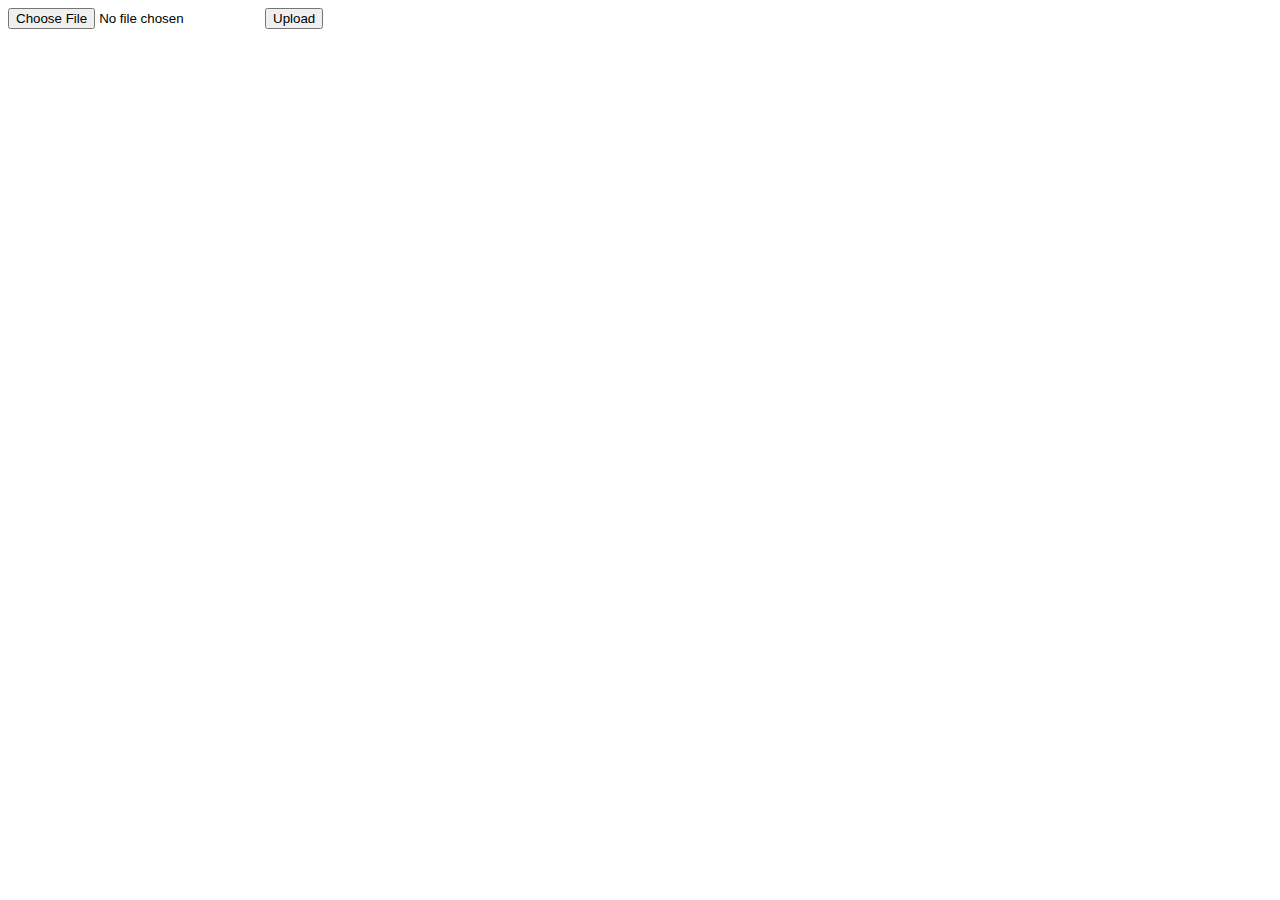
==== index.html @ 1b6ee250 "Create index.html" ====
<html>
<head>
    <title>upload the file : GFG</title>
</head>
<body>
    <form action = "/success" method = "post" enctype="multipart/form-data">
        <input type="file" name="file" />
        <input type = "submit" value="Upload">
    </form>
</body>
</html>
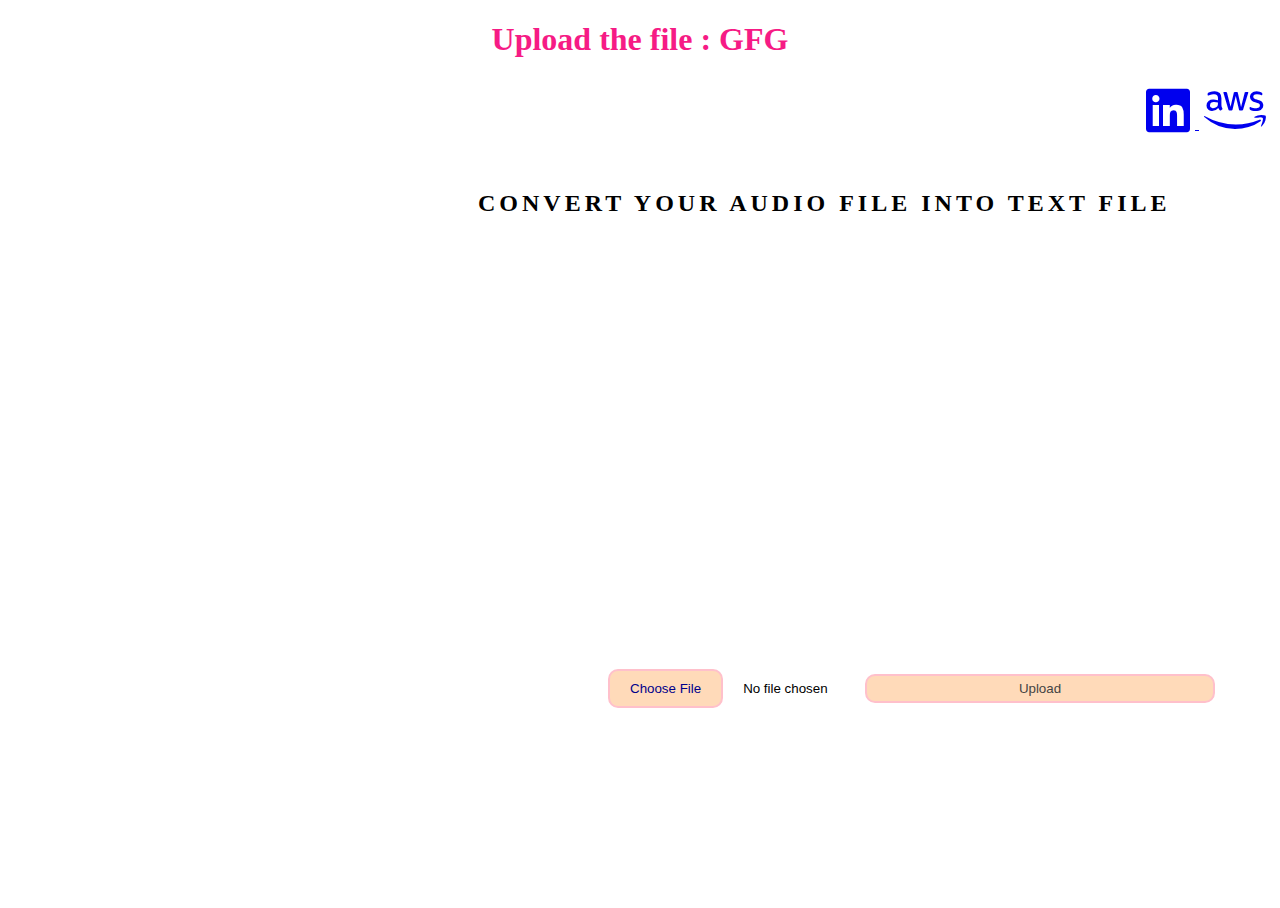
==== commit 2d048fe7: "html & css in one" ====
--- a/index.html
+++ b/index.html
@@ -1,11 +1,157 @@
-<html>
-<head>
-    <title>upload the file : GFG</title>
-</head>
-<body>
-    <form action = "/success" method = "post" enctype="multipart/form-data">
-        <input type="file" name="file" />
-        <input type = "submit" value="Upload">
-    </form>
-</body>
-</html>
+<!DOCTYPE html>
+<html lang="en">
+
+<head>
+    <meta charset="UTF-8">
+    <meta http-equiv="X-UA-Compatible" content="IE=edge">
+    <meta name="viewport" content="width=device-width, initial-scale=1.0">
+    <title>Document</title>
+    <link href="https://cdn.jsdelivr.net/npm/bootstrap@5.2.3/dist/css/bootstrap.min.css" rel="stylesheet"
+        integrity="sha384-rbsA2VBKQhggwzxH7pPCaAqO46MgnOM80zW1RWuH61DGLwZJEdK2Kadq2F9CUG65" crossorigin="anonymous" />
+    <link href="https://cdnjs.cloudflare.com/ajax/libs/font-awesome/6.3.0/css/all.min.css" rel="stylesheet" />
+    <link href="https://cdnjs.cloudflare.com/ajax/libs/font-awesome/6.3.0/css/all.min.css" rel="stylesheet" />
+    <style>
+        #header{
+    width:100%;
+    height: 60px;
+    
+}
+h1{
+    color:rgb(246 27 133);
+    text-align: center;
+    
+}
+
+#social{
+    float:right;
+}
+.fa-brands{
+    margin:5px;
+    font-size:50px;
+}
+
+
+
+
+#search{
+    width: 106%;
+    height: 589px;
+    background-image: url(https://cdn-site-assets.veed.io/MP_3_to_Text_13bc3003c2/MP_3_to_Text_13bc3003c2.png?width=1536&quality=75);
+    background-size: 98% 550px;
+    background-repeat: no-repeat;
+    opacity: 1;
+    
+}
+/* #logo{
+    font-size: 30px;
+    width: 75px;
+    height: 75px;
+    margin-left: 46%;
+    color: aliceblue;
+    background-color:black;
+    padding-bottom: 4px;
+    border-radius: 50%;
+    position: absolute;
+    margin-top: 5%;
+} */
+#logo>span{
+    margin-left:24px ;
+}
+#heading{
+    position: absolute;
+    margin-top: 87px;
+    margin-left: 470px;
+}
+p{
+    font-family: Cormorant;
+    font-size: 1.5rem;
+    font-weight: 700;
+    font-stretch: normal;
+    font-style: normal;
+    line-height: 1;
+    letter-spacing: .25rem;
+    text-align: left;
+    color: black;
+    
+}
+input[type=submit] {
+    width: 350px;
+    max-width: 100%;
+    color:#444;
+    padding: 5px;
+    background:peachpuff;
+    border-radius: 10px;
+    border: 2px solid pink;
+  } 
+ 
+  input[type=file]::file-selector-button {
+    margin-right: 20px;
+    border: 2px solid pink;
+    background:peachpuff;
+    padding: 10px 20px;
+    border-radius: 10px;
+    color:darkblue;
+    cursor: pointer;
+    transition: background .2s ease-in-out;
+  }
+  
+  input[type=file]::file-selector-button:hover {
+    background: #286add;
+  }
+  #one{
+    padding-left: 600px;
+    padding-bottom: 200px;
+  }
+    </style>
+
+</head>
+
+<body>
+    <div id="header">
+        <div id="icon">
+            
+                <h1>Upload the file : GFG</h1>
+            
+        </div>
+        <div id="social">
+            <a href="https://www.linkedin.com/search/results/all/?fetchDeterministicClustersOnly=false&heroEntityKey=urn%3Ali%3Afsd_profile%3AACoAADlxdksBlz6jM8RdlEio_xt2h9qUCKtoTQU&keywords=sahil%20gulghane&origin=RICH_QUERY_TYPEAHEAD_HISTORY&position=0&searchId=ddc72d3a-4f37-4e81-9bd8-0a83572a1d09&sid=u%2CL"
+                target="_blank">
+                <i class="fa-brands fa-linkedin"></i>
+            </a>
+
+
+            <a href="https://aws.amazon.com/free/?trk=14a4002d-4936-4343-8211-b5a150ca592b&sc_channel=ps&ef_id=CjwKCAjwq-WgBhBMEiwAzKSH6E3L9dS5Pc_Xd3KRJS_-cVpVqpfs1r48x_vWBQHnhEbeeep4QfJQbRoC7tEQAvD_BwE:G:s&s_kwcid=AL!4422!3!453325184782!e!!g!!aws!10712784856!111477279771"
+                target="_blank">
+                <i class="fa-brands fa-aws"></i>
+            </a>
+        </div>
+        <div id="search">
+            <div id="logo">
+
+            </div>
+            <div id="heading">
+                <p>CONVERT YOUR AUDIO FILE INTO TEXT FILE</p>
+            </div>
+
+        </div>
+        <div id="one">
+            <form action="/success" method="post" enctype="multipart/form-data">
+                <input type="file" name="file" />
+                
+                
+                <input type="submit" value="Upload">
+            </form>
+        </div>
+    
+    </div>
+
+
+
+
+
+
+
+
+</body>
+
+</html>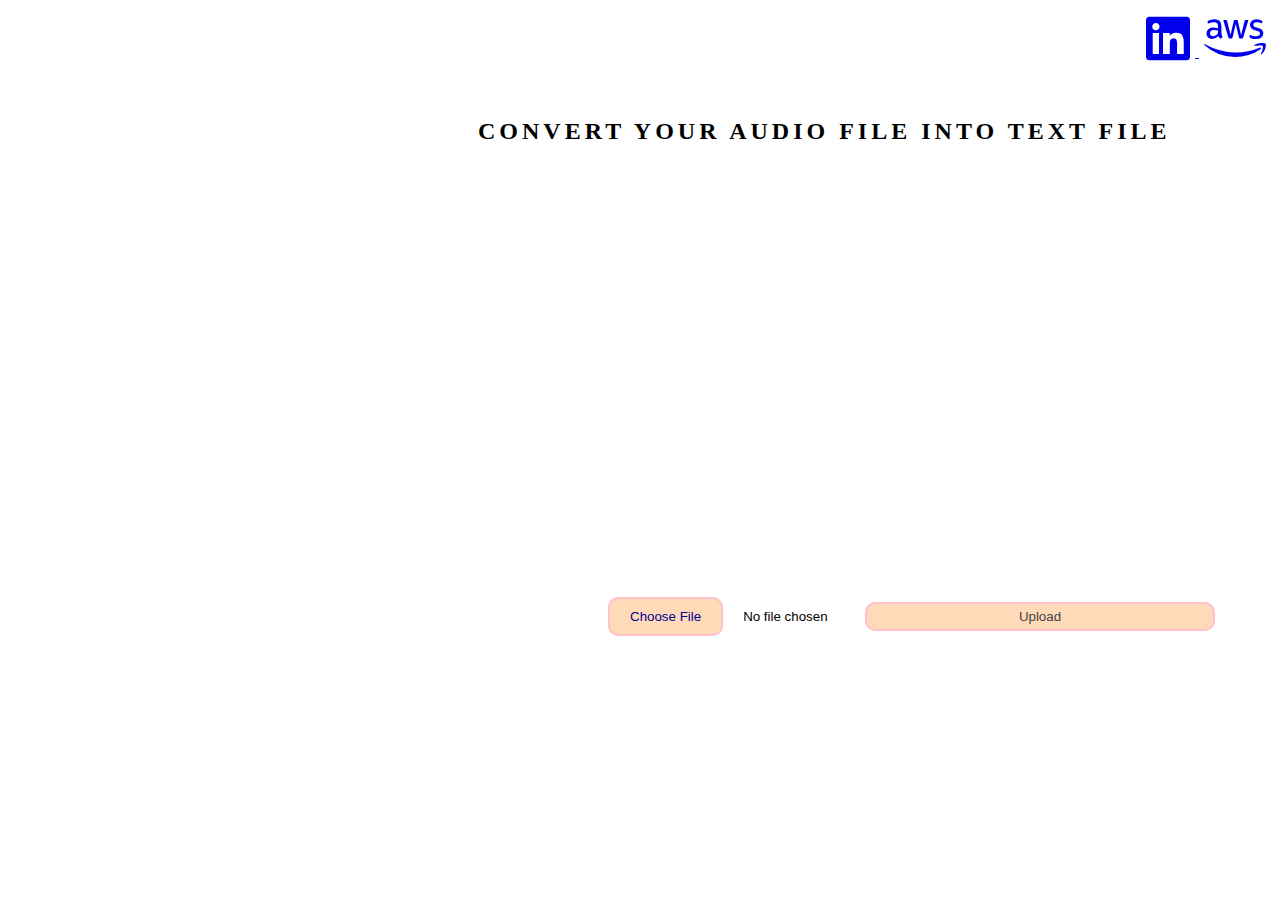
==== commit 31812437: "Update index.html" ====
--- a/index.html
+++ b/index.html
@@ -110,7 +110,7 @@
     <div id="header">
         <div id="icon">
             
-                <h1>Upload the file : GFG</h1>
+                
             
         </div>
         <div id="social">
@@ -154,4 +154,4 @@
 
 </body>
 
-</html>+</html>
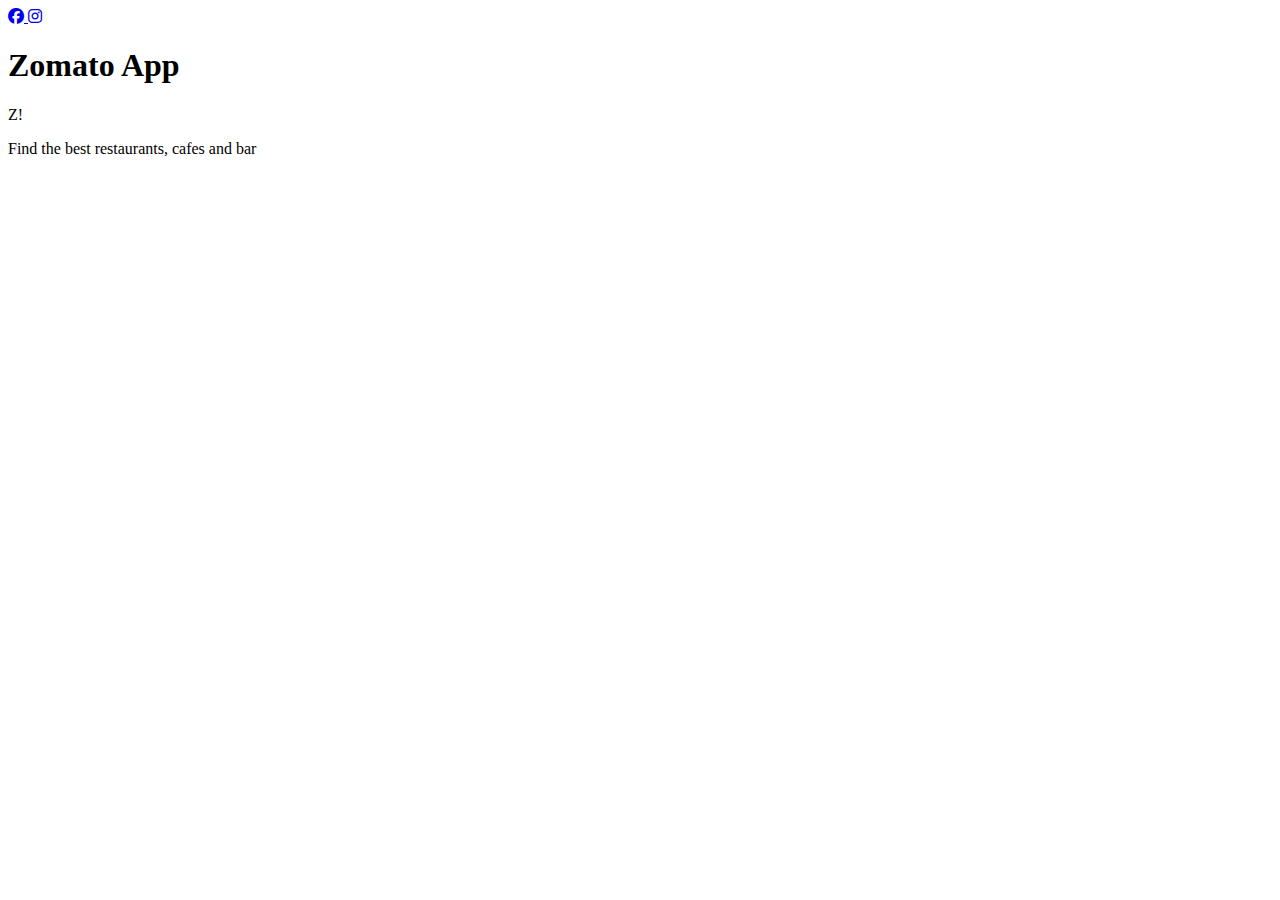
==== commit 89079c5e: "Add files via upload" ====
--- a/index.html
+++ b/index.html
@@ -10,148 +10,35 @@
         integrity="sha384-rbsA2VBKQhggwzxH7pPCaAqO46MgnOM80zW1RWuH61DGLwZJEdK2Kadq2F9CUG65" crossorigin="anonymous" />
     <link href="https://cdnjs.cloudflare.com/ajax/libs/font-awesome/6.3.0/css/all.min.css" rel="stylesheet" />
     <link href="https://cdnjs.cloudflare.com/ajax/libs/font-awesome/6.3.0/css/all.min.css" rel="stylesheet" />
-    <style>
-        #header{
-    width:100%;
-    height: 60px;
-    
-}
-h1{
-    color:rgb(246 27 133);
-    text-align: center;
-    
-}
-
-#social{
-    float:right;
-}
-.fa-brands{
-    margin:5px;
-    font-size:50px;
-}
-
-
-
-
-#search{
-    width: 106%;
-    height: 589px;
-    background-image: url(https://cdn-site-assets.veed.io/MP_3_to_Text_13bc3003c2/MP_3_to_Text_13bc3003c2.png?width=1536&quality=75);
-    background-size: 98% 550px;
-    background-repeat: no-repeat;
-    opacity: 1;
-    
-}
-/* #logo{
-    font-size: 30px;
-    width: 75px;
-    height: 75px;
-    margin-left: 46%;
-    color: aliceblue;
-    background-color:black;
-    padding-bottom: 4px;
-    border-radius: 50%;
-    position: absolute;
-    margin-top: 5%;
-} */
-#logo>span{
-    margin-left:24px ;
-}
-#heading{
-    position: absolute;
-    margin-top: 87px;
-    margin-left: 470px;
-}
-p{
-    font-family: Cormorant;
-    font-size: 1.5rem;
-    font-weight: 700;
-    font-stretch: normal;
-    font-style: normal;
-    line-height: 1;
-    letter-spacing: .25rem;
-    text-align: left;
-    color: black;
-    
-}
-input[type=submit] {
-    width: 350px;
-    max-width: 100%;
-    color:#444;
-    padding: 5px;
-    background:peachpuff;
-    border-radius: 10px;
-    border: 2px solid pink;
-  } 
- 
-  input[type=file]::file-selector-button {
-    margin-right: 20px;
-    border: 2px solid pink;
-    background:peachpuff;
-    padding: 10px 20px;
-    border-radius: 10px;
-    color:darkblue;
-    cursor: pointer;
-    transition: background .2s ease-in-out;
-  }
-  
-  input[type=file]::file-selector-button:hover {
-    background: #286add;
-  }
-  #one{
-    padding-left: 600px;
-    padding-bottom: 200px;
-  }
-    </style>
+    <link rel="stylesheet" href="index.css">
 
 </head>
 
-<body>
-    <div id="header">
-        <div id="icon">
+<body>   
+             <a id="social" href="https://www.facebook.com/" target="_blank">
+                <i class="fa-brands fa-facebook"></i>
+            </a>
             
-                
+            <a id="social" href="https://www.instagram.com/" target="_blank">
+                <i class="fa-brands fa-instagram"></i>
+            </a>
+            <div id="icon">
+                <h1>Zomato App</h1>
             
         </div>
-        <div id="social">
-            <a href="https://www.linkedin.com/search/results/all/?fetchDeterministicClustersOnly=false&heroEntityKey=urn%3Ali%3Afsd_profile%3AACoAADlxdksBlz6jM8RdlEio_xt2h9qUCKtoTQU&keywords=sahil%20gulghane&origin=RICH_QUERY_TYPEAHEAD_HISTORY&position=0&searchId=ddc72d3a-4f37-4e81-9bd8-0a83572a1d09&sid=u%2CL"
-                target="_blank">
-                <i class="fa-brands fa-linkedin"></i>
-            </a>
 
-
-            <a href="https://aws.amazon.com/free/?trk=14a4002d-4936-4343-8211-b5a150ca592b&sc_channel=ps&ef_id=CjwKCAjwq-WgBhBMEiwAzKSH6E3L9dS5Pc_Xd3KRJS_-cVpVqpfs1r48x_vWBQHnhEbeeep4QfJQbRoC7tEQAvD_BwE:G:s&s_kwcid=AL!4422!3!453325184782!e!!g!!aws!10712784856!111477279771"
-                target="_blank">
-                <i class="fa-brands fa-aws"></i>
-            </a>
-        </div>
         <div id="search">
             <div id="logo">
-
+                <span>Z!</span>
             </div>
-            <div id="heading">
-                <p>CONVERT YOUR AUDIO FILE INTO TEXT FILE</p>
-            </div>
+            <div id="heading"></div>
+            <p>Find the best restaurants, cafes and bar</p>
+      
 
         </div>
-        <div id="one">
-            <form action="/success" method="post" enctype="multipart/form-data">
-                <input type="file" name="file" />
-                
-                
-                <input type="submit" value="Upload">
-            </form>
-        </div>
-    
     </div>
-
-
-
-
-
-
 
 
 </body>
 
-</html>
+</html>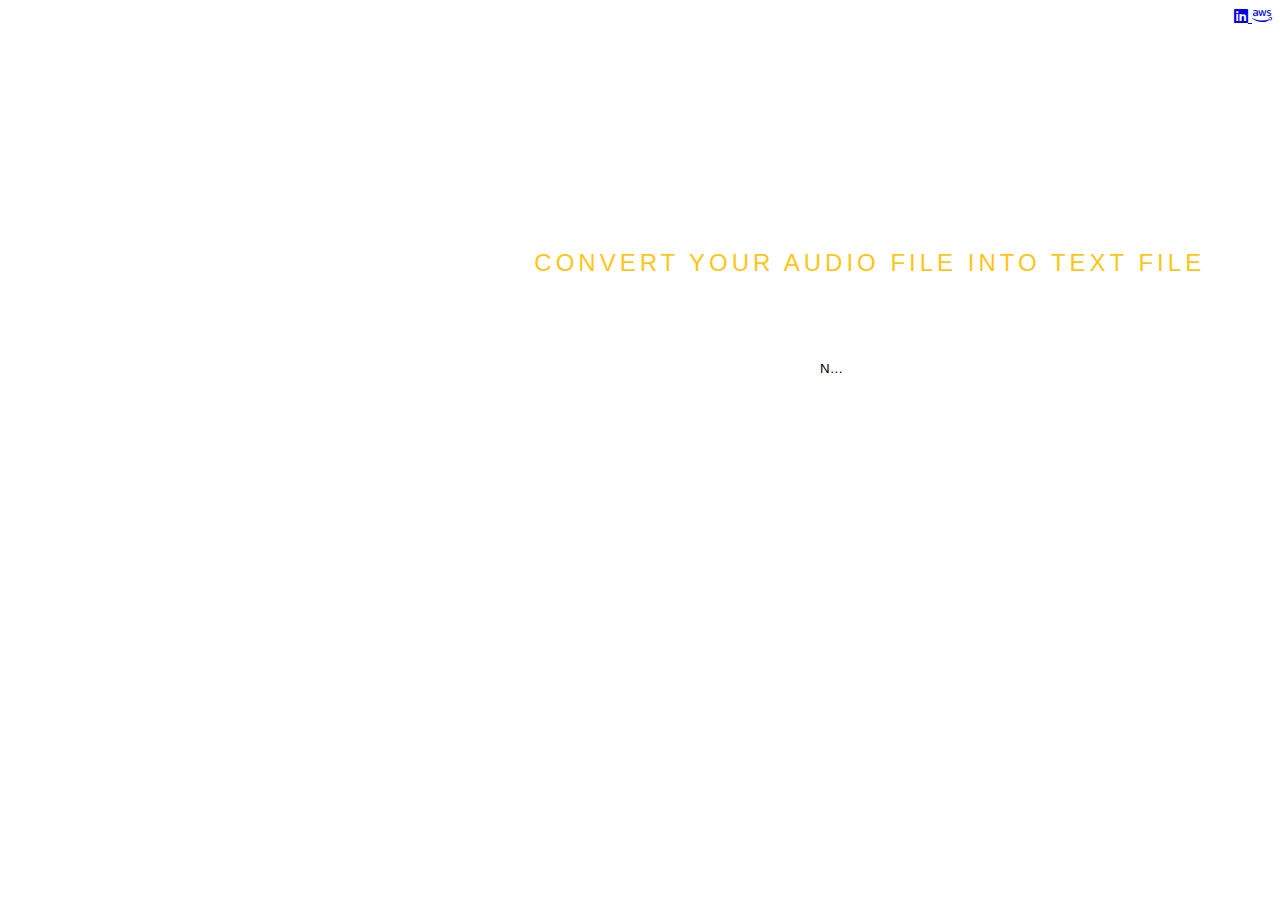
==== commit 3399b49e: "Update index.html" ====
--- a/index.html
+++ b/index.html
@@ -1,44 +1,198 @@
 <!DOCTYPE html>
 <html lang="en">
+   <head>
+      <meta charset="UTF-8">
+      <meta http-equiv="X-UA-Compatible" content="IE=edge">
+      <meta name="viewport" content="width=device-width, initial-scale=1.0">
+      <title>Document</title>
+      <link href="https://cdn.jsdelivr.net/npm/bootstrap@5.2.3/dist/css/bootstrap.min.css" rel="stylesheet"
+         integrity="sha384-rbsA2VBKQhggwzxH7pPCaAqO46MgnOM80zW1RWuH61DGLwZJEdK2Kadq2F9CUG65" crossorigin="anonymous" />
+      <link href="https://cdnjs.cloudflare.com/ajax/libs/font-awesome/6.3.0/css/all.min.css" rel="stylesheet" />
+      <link href="https://cdnjs.cloudflare.com/ajax/libs/font-awesome/6.3.0/css/all.min.css" rel="stylesheet" />
+      <link rel="stylesheet" href="buffer.html">
+      <link rel="stylesheet" href="audiototext.css">
+      <link rel="stylesheet" href="https://use.fontawesome.com/releases/v5.8.2/css/all.css" integrity="sha384-oS3vJWv+0UjzBfQzYUhtDYW+Pj2yciDJxpsK1OYPAYjqT085Qq/1cq5FLXAZQ7Ay" crossorigin="anonymous">
+      <link href="https://fonts.googleapis.com/css?family=Open+Sans+Condensed:300,700" rel="stylesheet">
+      <style>
+         .button{
+         display: inline-block;
+         width: 220px;
+         height: 60px;
+         border: 2px solid #fff;
+         color: #fff;
+         font-size: 20px;
+         font-weight: bold;
+         text-transform: uppercase;
+         text-align: center;
+         text-decoration: none;
+         line-height: 56px;
+         box-sizing: border-box;
+         border-radius: 50px;
+         background-color: transparent;
+         outline: none;
+         transition: all ease 0.5s;
+         }
+         .active{
+         font-size: 0;
+         width: 50px;
+         height: 50px;
+         border-radius: 50%;
+         border-left-color: transparent;
+         animation: rotate 1.4s ease 0.5s infinite;
+         }
+         @keyframes rotate{
+         0%{
+         transform: rotate(360deg);
+         }
+         }
+         .success{
+         position: relative;
+         background-color: #fff;
+         animation: bounce .3s ease-in;
+         }
+         @keyframes bounce{
+         0%{
+         transform: scale(0.9);
+         }
+         }
+         .success:before{
+         content: '';
+         position: absolute;
+         background: url(check-solid.svg) no-repeat; /* Check Solid is fontawesome icon */
+         left: 0;
+         right: 0;
+         margin: 0 auto;
+         width: 31px;
+         height: 31px;
+         line-height: 31px;
+         top: 8px;
+         }
+         #header {
+         width: 100%;
+         height: 60px;
+         }
+         h1 {
+         margin-top: 0;
+         margin-bottom: 24px;
+         font-family: 'Space Grotesk', sans-serif;
+         font-size: 72px;
+         line-height: 72px;
+         font-weight: 700;
+         letter-spacing: -.01em;
+         color: white;
+         }
+         #social {
+         float: right;
+         }
+         #search {
+         width: 100%;
+         height: 589px;
+         background-image: url(https://cutewallpaper.org/27/black-white-microsoft-wallpaper/windows-10-black-and-white-rdesktops.png);
+         background-size: 100% 643px;
+         background-repeat: no-repeat;
+         position: relative;
+         }
+         #logo>span {
+         margin-left: 24px;
+         }
+         #heading {
+         position: absolute;
+         margin-top: 87px;
+         margin-left: 470px;
+         }
+         p {
+         font-family: 'Lucida Sans', 'Lucida Sans Regular', 'Lucida Grande', 'Lucida Sans Unicode', Geneva, Verdana, sans-serif;
+         font-size: 1.5rem;
+         font-weight: 650px;
+         font-stretch: normal;
+         font-style:normal;
+         line-height: 1;
+         letter-spacing: .25rem;
+         text-align: center;
+         color:#ffc517;
+         }
+         input[type=file]::file-selector-button {
+         display: inline-block;
+         width: 220px;
+         height: 60px;
+         border: 2px solid #fff;
+         color: #fff;
+         font-size: 20px;
+         font-weight: bold;
+         text-transform: uppercase;
+         text-align: center;
+         text-decoration: none;
+         line-height: 56px;
+         box-sizing: border-box;
+         border-radius: 50px;
+         background-color: transparent;
+         outline: none;
+         transition: all ease 0.5s;
+         }
+         input[type=file]::file-selector-button:hover {
+         background: #e8c330;
+         }
+         #one {
+         padding-left: 118px;
+         padding-bottom: 200px;
+         }
+      </style>
+   </head>
+   <body>
+      <div id="header">
+      <div id="icon">
+         <div id="social">
+            <a href="https://www.linkedin.com/search/results/all/?fetchDeterministicClustersOnly=false&heroEntityKey=urn%3Ali%3Afsd_profile%3AACoAADlxdksBlz6jM8RdlEio_xt2h9qUCKtoTQU&keywords=sahil%20gulghane&origin=RICH_QUERY_TYPEAHEAD_HISTORY&position=0&searchId=ddc72d3a-4f37-4e81-9bd8-0a83572a1d09&sid=u%2CL"
+               target="_blank">
+            <i class="fa-brands fa-linkedin"></i>
+            </a>
+            <a href="https://aws.amazon.com/free/?trk=14a4002d-4936-4343-8211-b5a150ca592b&sc_channel=ps&ef_id=CjwKCAjwq-WgBhBMEiwAzKSH6E3L9dS5Pc_Xd3KRJS_-cVpVqpfs1r48x_vWBQHnhEbeeep4QfJQbRoC7tEQAvD_BwE:G:s&s_kwcid=AL!4422!3!453325184782!e!!g!!aws!10712784856!111477279771"
+               target="_blank">
+            <i class="fa-brands fa-aws"></i>
+         </div>
+         </a>
+      </div>
 
-<head>
-    <meta charset="UTF-8">
-    <meta http-equiv="X-UA-Compatible" content="IE=edge">
-    <meta name="viewport" content="width=device-width, initial-scale=1.0">
-    <title>Document</title>
-    <link href="https://cdn.jsdelivr.net/npm/bootstrap@5.2.3/dist/css/bootstrap.min.css" rel="stylesheet"
-        integrity="sha384-rbsA2VBKQhggwzxH7pPCaAqO46MgnOM80zW1RWuH61DGLwZJEdK2Kadq2F9CUG65" crossorigin="anonymous" />
-    <link href="https://cdnjs.cloudflare.com/ajax/libs/font-awesome/6.3.0/css/all.min.css" rel="stylesheet" />
-    <link href="https://cdnjs.cloudflare.com/ajax/libs/font-awesome/6.3.0/css/all.min.css" rel="stylesheet" />
-    <link rel="stylesheet" href="index.css">
-
-</head>
-
-<body>   
-             <a id="social" href="https://www.facebook.com/" target="_blank">
-                <i class="fa-brands fa-facebook"></i>
-            </a>
-            
-            <a id="social" href="https://www.instagram.com/" target="_blank">
-                <i class="fa-brands fa-instagram"></i>
-            </a>
-            <div id="icon">
-                <h1>Zomato App</h1>
-            
-        </div>
-
-        <div id="search">
-            <div id="logo">
-                <span>Z!</span>
-            </div>
-            <div id="heading"></div>
-            <p>Find the best restaurants, cafes and bar</p>
-      
-
-        </div>
-    </div>
+      <div id="search">
+         <div id="logo">
+         </div>
+         <div id="heading">
+            <h1>Audio to text Converter</h1>
+            <br>
+            <br>
+            <p>CONVERT YOUR AUDIO FILE INTO TEXT FILE</p>
+            <br>
+            <br>
+            <div id="one">
+               <form action="/success" method="post" enctype="multipart/form-data">
+                  <input type="file" name="file" />
+                  <button class="button">Convert</button>
+                  <script src="https://cdnjs.cloudflare.com/ajax/libs/jquery/3.4.1/jquery.min.js"></script>
+                  <script type="text/javascript">
+                     $(document).ready(function(){
+                     	$(".button").click(function(){
+                     		$(this).addClass("active");
 
 
+                     		// Add Success Class After 3.7 Seconds
+                     		setTimeout(function(){
+                     			$(".button").addClass("success");
+                     		}, 3700);
+
+                     		// Remove class after 5 second
+                     		setTimeout(function(){
+                     			$(".button").removeClass("active");
+                     			$(".button").removeClass("success");
+                     		}, 5000);
+                     	});
+                     });
+
+                  </script>
+            </div>
+            </form>
+         </div>
+   </body>
+</html>
+</div>
 </body>
-
-</html>+</html>
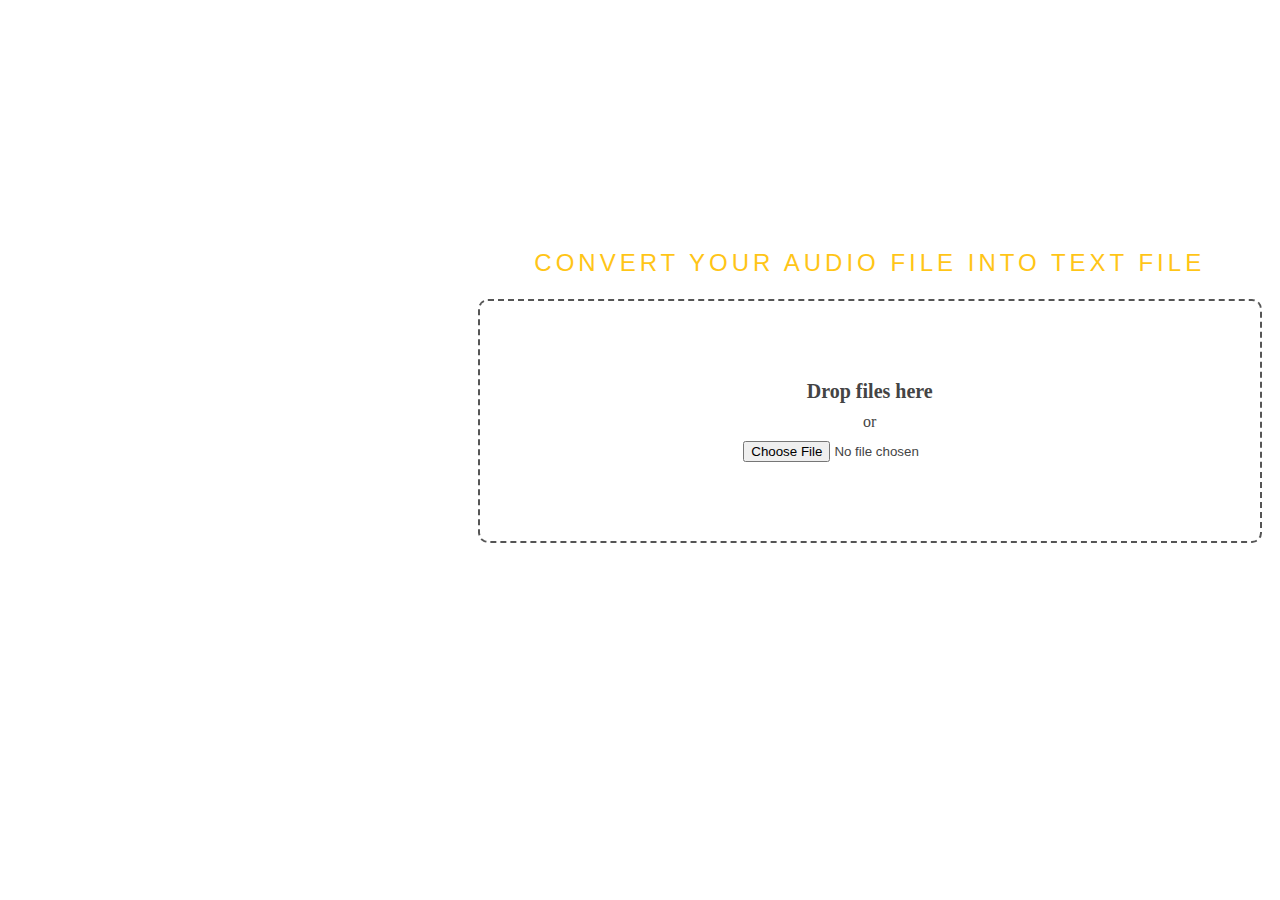
==== commit 79dcbba8: "new" ====
--- a/index.html
+++ b/index.html
@@ -1,198 +1,247 @@
 <!DOCTYPE html>
 <html lang="en">
-   <head>
-      <meta charset="UTF-8">
-      <meta http-equiv="X-UA-Compatible" content="IE=edge">
-      <meta name="viewport" content="width=device-width, initial-scale=1.0">
-      <title>Document</title>
-      <link href="https://cdn.jsdelivr.net/npm/bootstrap@5.2.3/dist/css/bootstrap.min.css" rel="stylesheet"
-         integrity="sha384-rbsA2VBKQhggwzxH7pPCaAqO46MgnOM80zW1RWuH61DGLwZJEdK2Kadq2F9CUG65" crossorigin="anonymous" />
-      <link href="https://cdnjs.cloudflare.com/ajax/libs/font-awesome/6.3.0/css/all.min.css" rel="stylesheet" />
-      <link href="https://cdnjs.cloudflare.com/ajax/libs/font-awesome/6.3.0/css/all.min.css" rel="stylesheet" />
-      <link rel="stylesheet" href="buffer.html">
-      <link rel="stylesheet" href="audiototext.css">
-      <link rel="stylesheet" href="https://use.fontawesome.com/releases/v5.8.2/css/all.css" integrity="sha384-oS3vJWv+0UjzBfQzYUhtDYW+Pj2yciDJxpsK1OYPAYjqT085Qq/1cq5FLXAZQ7Ay" crossorigin="anonymous">
-      <link href="https://fonts.googleapis.com/css?family=Open+Sans+Condensed:300,700" rel="stylesheet">
-      <style>
-         .button{
-         display: inline-block;
-         width: 220px;
-         height: 60px;
-         border: 2px solid #fff;
-         color: #fff;
-         font-size: 20px;
-         font-weight: bold;
-         text-transform: uppercase;
-         text-align: center;
-         text-decoration: none;
-         line-height: 56px;
-         box-sizing: border-box;
-         border-radius: 50px;
-         background-color: transparent;
-         outline: none;
-         transition: all ease 0.5s;
-         }
-         .active{
-         font-size: 0;
-         width: 50px;
-         height: 50px;
-         border-radius: 50%;
-         border-left-color: transparent;
-         animation: rotate 1.4s ease 0.5s infinite;
-         }
-         @keyframes rotate{
-         0%{
-         transform: rotate(360deg);
-         }
-         }
-         .success{
-         position: relative;
-         background-color: #fff;
-         animation: bounce .3s ease-in;
-         }
-         @keyframes bounce{
-         0%{
-         transform: scale(0.9);
-         }
-         }
-         .success:before{
-         content: '';
-         position: absolute;
-         background: url(check-solid.svg) no-repeat; /* Check Solid is fontawesome icon */
-         left: 0;
-         right: 0;
-         margin: 0 auto;
-         width: 31px;
-         height: 31px;
-         line-height: 31px;
-         top: 8px;
-         }
-         #header {
-         width: 100%;
-         height: 60px;
-         }
-         h1 {
-         margin-top: 0;
-         margin-bottom: 24px;
-         font-family: 'Space Grotesk', sans-serif;
-         font-size: 72px;
-         line-height: 72px;
-         font-weight: 700;
-         letter-spacing: -.01em;
-         color: white;
-         }
-         #social {
-         float: right;
-         }
+
+<head>
+    <meta charset="UTF-8">
+    <meta http-equiv="X-UA-Compatible" content="IE=edge">
+    <meta name="viewport" content="width=device-width, initial-scale=1.0">
+    <title>Document</title>
+    <link href="https://cdn.jsdelivr.net/npm/bootstrap@5.2.3/dist/css/bootstrap.min.css" rel="stylesheet"
+        integrity="sha384-rbsA2VBKQhggwzxH7pPCaAqO46MgnOM80zW1RWuH61DGLwZJEdK2Kadq2F9CUG65" crossorigin="anonymous" />
+    <link href="https://cdnjs.cloudflare.com/ajax/libs/font-awesome/6.3.0/css/all.min.css" rel="stylesheet" />
+    <link href="https://cdnjs.cloudflare.com/ajax/libs/font-awesome/6.3.0/css/all.min.css" rel="stylesheet" />
+    <link rel="stylesheet" href="buffer.html">
+    <link rel="stylesheet" href="audiototext.css">
+    <link rel="stylesheet" href="https://use.fontawesome.com/releases/v5.8.2/css/all.css" integrity="sha384-oS3vJWv+0UjzBfQzYUhtDYW+Pj2yciDJxpsK1OYPAYjqT085Qq/1cq5FLXAZQ7Ay" crossorigin="anonymous">
+
+	
+	<link href="https://fonts.googleapis.com/css?family=Open+Sans+Condensed:300,700" rel="stylesheet">
+    <style>
+
+		.button{
+			display: inline-block;
+			width: 220px;
+			height: 60px;
+			border: 2px solid #fff;
+			color: #fff;
+			font-size: 20px;
+			font-weight: bold;
+			text-transform: uppercase;
+			text-decoration: none;
+			line-height: 56px;
+			box-sizing: border-box;
+			border-radius: 50px;
+			background-color:transparent;
+			outline:#fff;
+			transition: all ease 0.5s;
+		}
+		.active{
+			font-size: 0;
+			width: 50px;
+			height: 50px;
+			border-radius: 50%;
+			border-left-color: transparent;
+			animation: rotate 1.4s ease 0.5s infinite;
+		}
+		@keyframes rotate{
+			0%{
+				transform: rotate(360deg);
+			}
+		}
+
+		.success{
+			position: relative;
+			background-color: #fff;
+			animation: bounce .3s ease-in;
+		}
+		@keyframes bounce{
+			0%{
+				transform: scale(0.9);
+			}
+		}
+		.success:before{
+			content: '';
+			position: absolute;
+			background: url(check-solid.svg) no-repeat;
+			left: 0;
+			right: 0;
+			margin: 0 auto;
+			width: 31px;
+			height: 31px;
+			line-height: 31px;
+			top: 8px;
+		}
+        #header {
+            width: 100%;
+            height: 60px;
+
+        }
+
+        h1 {
+            
+            margin-top: 0;
+            margin-bottom: 24px;
+            font-family: 'Space Grotesk', sans-serif;
+            font-size: 72px;
+            line-height: 72px;
+            font-weight: 700;
+            letter-spacing: -.01em;
+            color: white;
+
+        }
+
+        #social {
+            float: right;
+        }
+
+
+
+
          #search {
-         width: 100%;
-         height: 589px;
-         background-image: url(https://cutewallpaper.org/27/black-white-microsoft-wallpaper/windows-10-black-and-white-rdesktops.png);
-         background-size: 100% 643px;
-         background-repeat: no-repeat;
-         position: relative;
-         }
-         #logo>span {
-         margin-left: 24px;
-         }
-         #heading {
-         position: absolute;
-         margin-top: 87px;
-         margin-left: 470px;
-         }
-         p {
-         font-family: 'Lucida Sans', 'Lucida Sans Regular', 'Lucida Grande', 'Lucida Sans Unicode', Geneva, Verdana, sans-serif;
-         font-size: 1.5rem;
-         font-weight: 650px;
-         font-stretch: normal;
-         font-style:normal;
-         line-height: 1;
-         letter-spacing: .25rem;
-         text-align: center;
-         color:#ffc517;
-         }
-         input[type=file]::file-selector-button {
-         display: inline-block;
-         width: 220px;
-         height: 60px;
-         border: 2px solid #fff;
-         color: #fff;
-         font-size: 20px;
-         font-weight: bold;
-         text-transform: uppercase;
-         text-align: center;
-         text-decoration: none;
-         line-height: 56px;
-         box-sizing: border-box;
-         border-radius: 50px;
-         background-color: transparent;
-         outline: none;
-         transition: all ease 0.5s;
-         }
-         input[type=file]::file-selector-button:hover {
-         background: #e8c330;
-         }
-         #one {
-         padding-left: 118px;
-         padding-bottom: 200px;
-         }
-      </style>
-   </head>
-   <body>
-      <div id="header">
-      <div id="icon">
-         <div id="social">
-            <a href="https://www.linkedin.com/search/results/all/?fetchDeterministicClustersOnly=false&heroEntityKey=urn%3Ali%3Afsd_profile%3AACoAADlxdksBlz6jM8RdlEio_xt2h9qUCKtoTQU&keywords=sahil%20gulghane&origin=RICH_QUERY_TYPEAHEAD_HISTORY&position=0&searchId=ddc72d3a-4f37-4e81-9bd8-0a83572a1d09&sid=u%2CL"
-               target="_blank">
-            <i class="fa-brands fa-linkedin"></i>
-            </a>
-            <a href="https://aws.amazon.com/free/?trk=14a4002d-4936-4343-8211-b5a150ca592b&sc_channel=ps&ef_id=CjwKCAjwq-WgBhBMEiwAzKSH6E3L9dS5Pc_Xd3KRJS_-cVpVqpfs1r48x_vWBQHnhEbeeep4QfJQbRoC7tEQAvD_BwE:G:s&s_kwcid=AL!4422!3!453325184782!e!!g!!aws!10712784856!111477279771"
-               target="_blank">
-            <i class="fa-brands fa-aws"></i>
-         </div>
-         </a>
-      </div>
-
-      <div id="search">
-         <div id="logo">
-         </div>
-         <div id="heading">
+            width: 100%;
+            height: 589px;
+            background-image: url(https://cutewallpaper.org/27/black-white-microsoft-wallpaper/windows-10-black-and-white-rdesktops.png);
+            background-size: 100% 643px;
+            background-repeat: no-repeat;
+            position: relative;
+           
+
+        } 
+
+        
+
+        #logo>span {
+            margin-left: 24px;
+        }
+
+        #heading {
+            position: absolute;
+            margin-top: 87px;
+            margin-left: 470px;
+        }
+
+        p {
+            font-family: 'Lucida Sans', 'Lucida Sans Regular', 'Lucida Grande', 'Lucida Sans Unicode', Geneva, Verdana, sans-serif;
+            font-size: 1.5rem;
+            font-weight: 650px;
+            font-stretch: normal;
+            font-style:normal;
+            line-height: 1;
+            letter-spacing: .25rem;
+            text-align: center;
+            color:#ffc517;
+
+        }
+
+        input[type=file]::file-selector-button:hover {
+            background: #e8c330;
+        }
+
+        #one {
+            padding-left: 118px;
+            padding-bottom: 200px;
+        }
+        .drop-container {
+  position: relative;
+  display: flex;
+  gap: 10px;
+  flex-direction: column;
+  justify-content: center;
+  align-items: center;
+  height: 200px;
+  padding: 20px;
+  border-radius: 10px;
+  border: 2px dashed #555;
+  color: #444;
+  cursor: pointer;
+  transition: background .2s ease-in-out, border .2s ease-in-out;
+}
+
+.drop-container:hover {
+  background: #eee;
+  border-color: #111;
+}
+
+.drop-container:hover .drop-title {
+  color: #222;
+}
+
+.drop-title {
+  color: #444;
+  font-size: 20px;
+  font-weight: bold;
+  text-align: center;
+  transition: color .2s ease-in-out;
+}
+
+        
+    </style>
+
+
+</head>
+
+<body>
+     <div id="header">
+        <div id="icon"> 
+    </div>
+
+    <div id="search">
+        <div id="logo">
+
+
+        </div>
+        <div id="heading">
             <h1>Audio to text Converter</h1>
             <br>
             <br>
             <p>CONVERT YOUR AUDIO FILE INTO TEXT FILE</p>
-            <br>
-            <br>
-            <div id="one">
-               <form action="/success" method="post" enctype="multipart/form-data">
-                  <input type="file" name="file" />
-                  <button class="button">Convert</button>
-                  <script src="https://cdnjs.cloudflare.com/ajax/libs/jquery/3.4.1/jquery.min.js"></script>
-                  <script type="text/javascript">
-                     $(document).ready(function(){
-                     	$(".button").click(function(){
-                     		$(this).addClass("active");
-
-
-                     		// Add Success Class After 3.7 Seconds
-                     		setTimeout(function(){
-                     			$(".button").addClass("success");
-                     		}, 3700);
-
-                     		// Remove class after 5 second
-                     		setTimeout(function(){
-                     			$(".button").removeClass("active");
-                     			$(".button").removeClass("success");
-                     		}, 5000);
-                     	});
-                     });
-
-                  </script>
-            </div>
+
+            
+            
+                    <label for="images" class="drop-container">
+                        <span class="drop-title">Drop files here</span>
+                        or
+                        <input type="file" id="images" accept="image/*" required>
+                      </label>
+                      <br>
+                    <center><button class="button">Upload</button></center>
+
+
+<script src="https://cdnjs.cloudflare.com/ajax/libs/jquery/3.4.1/jquery.min.js"></script>
+
+<script type="text/javascript">
+	
+$(document).ready(function(){
+	$(".button").click(function(){
+		$(this).addClass("active");
+
+
+	
+		setTimeout(function(){
+			$(".button").addClass("success");
+		}, 3700);
+
+		setTimeout(function(){
+			$(".button").removeClass("active");
+			$(".button").removeClass("success");
+		}, 5000);
+	});
+});
+
+</script>
+<script>
+ </script>
+    
+        </div> 
+
             </form>
-         </div>
-   </body>
+            
+        </div>
+</body>
+
 </html>
+
 </div>
 </body>
-</html>
+
+</html> 
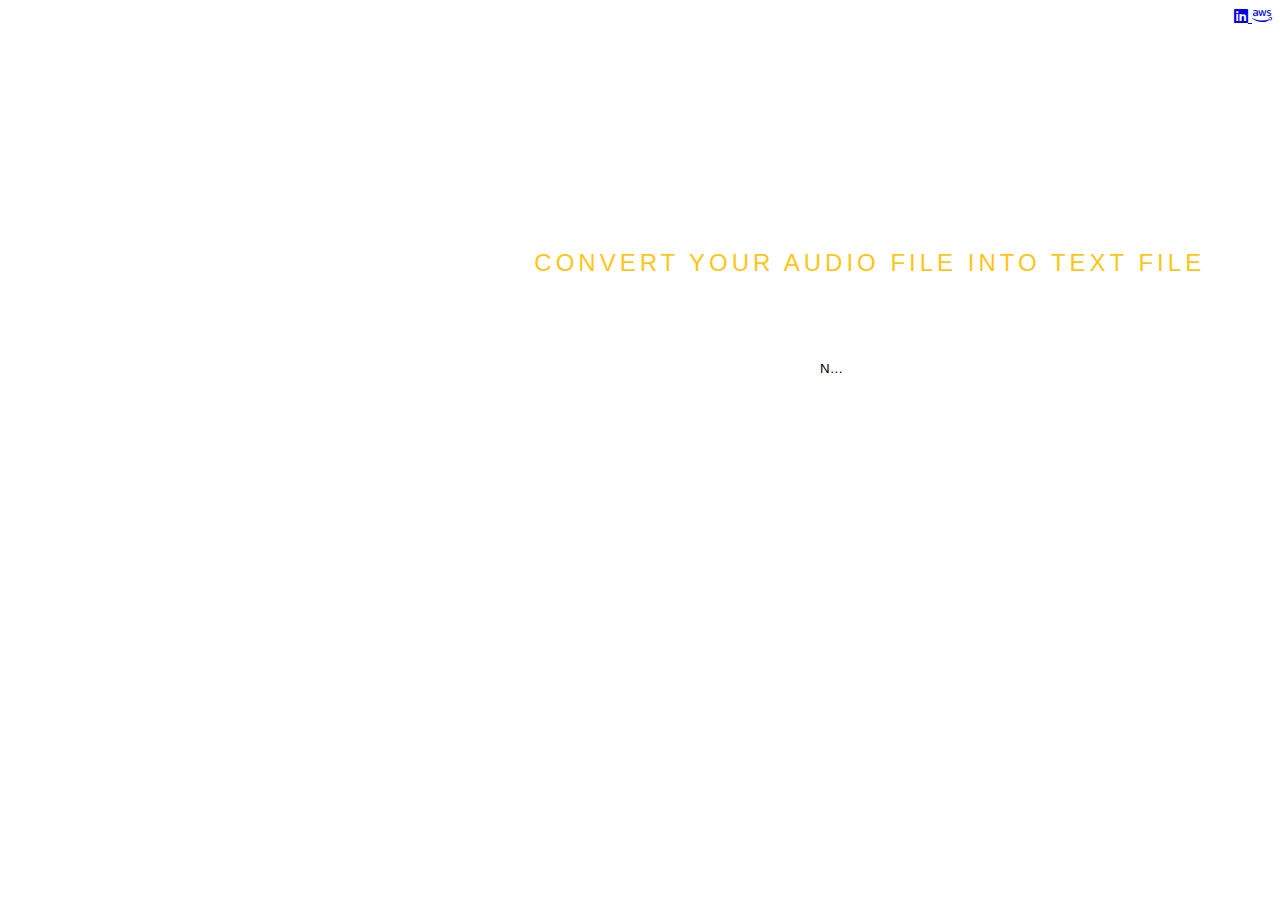
==== commit 954b0459: "Update index.html" ====
--- a/index.html
+++ b/index.html
@@ -1,247 +1,198 @@
 <!DOCTYPE html>
 <html lang="en">
+   <head>
+      <meta charset="UTF-8">
+      <meta http-equiv="X-UA-Compatible" content="IE=edge">
+      <meta name="viewport" content="width=device-width, initial-scale=1.0">
+      <title>Document</title>
+      <link href="https://cdn.jsdelivr.net/npm/bootstrap@5.2.3/dist/css/bootstrap.min.css" rel="stylesheet"
+         integrity="sha384-rbsA2VBKQhggwzxH7pPCaAqO46MgnOM80zW1RWuH61DGLwZJEdK2Kadq2F9CUG65" crossorigin="anonymous" />
+      <link href="https://cdnjs.cloudflare.com/ajax/libs/font-awesome/6.3.0/css/all.min.css" rel="stylesheet" />
+      <link href="https://cdnjs.cloudflare.com/ajax/libs/font-awesome/6.3.0/css/all.min.css" rel="stylesheet" />
+      <link rel="stylesheet" href="buffer.html">
+      <link rel="stylesheet" href="audiototext.css">
+      <link rel="stylesheet" href="https://use.fontawesome.com/releases/v5.8.2/css/all.css" integrity="sha384-oS3vJWv+0UjzBfQzYUhtDYW+Pj2yciDJxpsK1OYPAYjqT085Qq/1cq5FLXAZQ7Ay" crossorigin="anonymous">
+      <link href="https://fonts.googleapis.com/css?family=Open+Sans+Condensed:300,700" rel="stylesheet">
+      <style>
+         .button{
+         display: inline-block;
+         width: 220px;
+         height: 60px;
+         border: 2px solid #fff;
+         color: #fff;
+         font-size: 20px;
+         font-weight: bold;
+         text-transform: uppercase;
+         text-align: center;
+         text-decoration: none;
+         line-height: 56px;
+         box-sizing: border-box;
+         border-radius: 50px;
+         background-color: transparent;
+         outline: none;
+         transition: all ease 0.5s;
+         }
+         .active{
+         font-size: 0;
+         width: 50px;
+         height: 50px;
+         border-radius: 50%;
+         border-left-color: transparent;
+         animation: rotate 1.4s ease 0.5s infinite;
+         }
+         @keyframes rotate{
+         0%{
+         transform: rotate(360deg);
+         }
+         }
+         .success{
+         position: relative;
+         background-color: #fff;
+         animation: bounce .3s ease-in;
+         }
+         @keyframes bounce{
+         0%{
+         transform: scale(0.9);
+         }
+         }
+         .success:before{
+         content: '';
+         position: absolute;
+         background: url(check-solid.svg) no-repeat; /* Check Solid is fontawesome icon */
+         left: 0;
+         right: 0;
+         margin: 0 auto;
+         width: 31px;
+         height: 31px;
+         line-height: 31px;
+         top: 8px;
+         }
+         #header {
+         width: 100%;
+         height: 60px;
+         }
+         h1 {
+         margin-top: 0;
+         margin-bottom: 24px;
+         font-family: 'Space Grotesk', sans-serif;
+         font-size: 72px;
+         line-height: 72px;
+         font-weight: 700;
+         letter-spacing: -.01em;
+         color: white;
+         }
+         #social {
+         float: right;
+         }
+         #search {
+         width: 100%;
+         height: 589px;
+         background-image: url(https://cutewallpaper.org/27/black-white-microsoft-wallpaper/windows-10-black-and-white-rdesktops.png);
+         background-size: 100% 643px;
+         background-repeat: no-repeat;
+         position: relative;
+         }
+         #logo>span {
+         margin-left: 24px;
+         }
+         #heading {
+         position: absolute;
+         margin-top: 87px;
+         margin-left: 470px;
+         }
+         p {
+         font-family: 'Lucida Sans', 'Lucida Sans Regular', 'Lucida Grande', 'Lucida Sans Unicode', Geneva, Verdana, sans-serif;
+         font-size: 1.5rem;
+         font-weight: 650px;
+         font-stretch: normal;
+         font-style:normal;
+         line-height: 1;
+         letter-spacing: .25rem;
+         text-align: center;
+         color:#ffc517;
+         }
+         input[type=file]::file-selector-button {
+         display: inline-block;
+         width: 220px;
+         height: 60px;
+         border: 2px solid #fff;
+         color: #fff;
+         font-size: 20px;
+         font-weight: bold;
+         text-transform: uppercase;
+         text-align: center;
+         text-decoration: none;
+         line-height: 56px;
+         box-sizing: border-box;
+         border-radius: 50px;
+         background-color: transparent;
+         outline: none;
+         transition: all ease 0.5s;
+         }
+         input[type=file]::file-selector-button:hover {
+         background: #e8c330;
+         }
+         #one {
+         padding-left: 118px;
+         padding-bottom: 200px;
+         }
+      </style>
+   </head>
+   <body>
+      <div id="header">
+      <div id="icon">
+         <div id="social">
+            <a href="https://www.linkedin.com/search/results/all/?fetchDeterministicClustersOnly=false&heroEntityKey=urn%3Ali%3Afsd_profile%3AACoAADlxdksBlz6jM8RdlEio_xt2h9qUCKtoTQU&keywords=sahil%20gulghane&origin=RICH_QUERY_TYPEAHEAD_HISTORY&position=0&searchId=ddc72d3a-4f37-4e81-9bd8-0a83572a1d09&sid=u%2CL"
+               target="_blank">
+            <i class="fa-brands fa-linkedin"></i>
+            </a>
+            <a href="https://aws.amazon.com/free/?trk=14a4002d-4936-4343-8211-b5a150ca592b&sc_channel=ps&ef_id=CjwKCAjwq-WgBhBMEiwAzKSH6E3L9dS5Pc_Xd3KRJS_-cVpVqpfs1r48x_vWBQHnhEbeeep4QfJQbRoC7tEQAvD_BwE:G:s&s_kwcid=AL!4422!3!453325184782!e!!g!!aws!10712784856!111477279771"
+               target="_blank">
+            <i class="fa-brands fa-aws"></i>
+         </div>
+         </a>
+      </div>
 
-<head>
-    <meta charset="UTF-8">
-    <meta http-equiv="X-UA-Compatible" content="IE=edge">
-    <meta name="viewport" content="width=device-width, initial-scale=1.0">
-    <title>Document</title>
-    <link href="https://cdn.jsdelivr.net/npm/bootstrap@5.2.3/dist/css/bootstrap.min.css" rel="stylesheet"
-        integrity="sha384-rbsA2VBKQhggwzxH7pPCaAqO46MgnOM80zW1RWuH61DGLwZJEdK2Kadq2F9CUG65" crossorigin="anonymous" />
-    <link href="https://cdnjs.cloudflare.com/ajax/libs/font-awesome/6.3.0/css/all.min.css" rel="stylesheet" />
-    <link href="https://cdnjs.cloudflare.com/ajax/libs/font-awesome/6.3.0/css/all.min.css" rel="stylesheet" />
-    <link rel="stylesheet" href="buffer.html">
-    <link rel="stylesheet" href="audiototext.css">
-    <link rel="stylesheet" href="https://use.fontawesome.com/releases/v5.8.2/css/all.css" integrity="sha384-oS3vJWv+0UjzBfQzYUhtDYW+Pj2yciDJxpsK1OYPAYjqT085Qq/1cq5FLXAZQ7Ay" crossorigin="anonymous">
-
-	
-	<link href="https://fonts.googleapis.com/css?family=Open+Sans+Condensed:300,700" rel="stylesheet">
-    <style>
-
-		.button{
-			display: inline-block;
-			width: 220px;
-			height: 60px;
-			border: 2px solid #fff;
-			color: #fff;
-			font-size: 20px;
-			font-weight: bold;
-			text-transform: uppercase;
-			text-decoration: none;
-			line-height: 56px;
-			box-sizing: border-box;
-			border-radius: 50px;
-			background-color:transparent;
-			outline:#fff;
-			transition: all ease 0.5s;
-		}
-		.active{
-			font-size: 0;
-			width: 50px;
-			height: 50px;
-			border-radius: 50%;
-			border-left-color: transparent;
-			animation: rotate 1.4s ease 0.5s infinite;
-		}
-		@keyframes rotate{
-			0%{
-				transform: rotate(360deg);
-			}
-		}
-
-		.success{
-			position: relative;
-			background-color: #fff;
-			animation: bounce .3s ease-in;
-		}
-		@keyframes bounce{
-			0%{
-				transform: scale(0.9);
-			}
-		}
-		.success:before{
-			content: '';
-			position: absolute;
-			background: url(check-solid.svg) no-repeat;
-			left: 0;
-			right: 0;
-			margin: 0 auto;
-			width: 31px;
-			height: 31px;
-			line-height: 31px;
-			top: 8px;
-		}
-        #header {
-            width: 100%;
-            height: 60px;
-
-        }
-
-        h1 {
-            
-            margin-top: 0;
-            margin-bottom: 24px;
-            font-family: 'Space Grotesk', sans-serif;
-            font-size: 72px;
-            line-height: 72px;
-            font-weight: 700;
-            letter-spacing: -.01em;
-            color: white;
-
-        }
-
-        #social {
-            float: right;
-        }
-
-
-
-
-         #search {
-            width: 100%;
-            height: 589px;
-            background-image: url(https://cutewallpaper.org/27/black-white-microsoft-wallpaper/windows-10-black-and-white-rdesktops.png);
-            background-size: 100% 643px;
-            background-repeat: no-repeat;
-            position: relative;
-           
-
-        } 
-
-        
-
-        #logo>span {
-            margin-left: 24px;
-        }
-
-        #heading {
-            position: absolute;
-            margin-top: 87px;
-            margin-left: 470px;
-        }
-
-        p {
-            font-family: 'Lucida Sans', 'Lucida Sans Regular', 'Lucida Grande', 'Lucida Sans Unicode', Geneva, Verdana, sans-serif;
-            font-size: 1.5rem;
-            font-weight: 650px;
-            font-stretch: normal;
-            font-style:normal;
-            line-height: 1;
-            letter-spacing: .25rem;
-            text-align: center;
-            color:#ffc517;
-
-        }
-
-        input[type=file]::file-selector-button:hover {
-            background: #e8c330;
-        }
-
-        #one {
-            padding-left: 118px;
-            padding-bottom: 200px;
-        }
-        .drop-container {
-  position: relative;
-  display: flex;
-  gap: 10px;
-  flex-direction: column;
-  justify-content: center;
-  align-items: center;
-  height: 200px;
-  padding: 20px;
-  border-radius: 10px;
-  border: 2px dashed #555;
-  color: #444;
-  cursor: pointer;
-  transition: background .2s ease-in-out, border .2s ease-in-out;
-}
-
-.drop-container:hover {
-  background: #eee;
-  border-color: #111;
-}
-
-.drop-container:hover .drop-title {
-  color: #222;
-}
-
-.drop-title {
-  color: #444;
-  font-size: 20px;
-  font-weight: bold;
-  text-align: center;
-  transition: color .2s ease-in-out;
-}
-
-        
-    </style>
-
-
-</head>
-
-<body>
-     <div id="header">
-        <div id="icon"> 
-    </div>
-
-    <div id="search">
-        <div id="logo">
-
-
-        </div>
-        <div id="heading">
+      <div id="search">
+         <div id="logo">
+         </div>
+         <div id="heading">
             <h1>Audio to text Converter</h1>
             <br>
             <br>
             <p>CONVERT YOUR AUDIO FILE INTO TEXT FILE</p>
-
-            
-            
-                    <label for="images" class="drop-container">
-                        <span class="drop-title">Drop files here</span>
-                        or
-                        <input type="file" id="images" accept="image/*" required>
-                      </label>
-                      <br>
-                    <center><button class="button">Upload</button></center>
+            <br>
+            <br>
+            <div id="one">
+               <form action="/success" method="post" enctype="multipart/form-data">
+                  <input type="file" name="file" />
+                  <button class="button">Convert</button>
+                  <script src="https://cdnjs.cloudflare.com/ajax/libs/jquery/3.4.1/jquery.min.js"></script>
+                  <script type="text/javascript">
+                     $(document).ready(function(){
+                     	$(".button").click(function(){
+                     		$(this).addClass("active");
 
 
-<script src="https://cdnjs.cloudflare.com/ajax/libs/jquery/3.4.1/jquery.min.js"></script>
+                     		// Add Success Class After 3.7 Seconds
+                     		setTimeout(function(){
+                     			$(".button").addClass("success");
+                     		}, 3700);
 
-<script type="text/javascript">
-	
-$(document).ready(function(){
-	$(".button").click(function(){
-		$(this).addClass("active");
+                     		// Remove class after 5 second
+                     		setTimeout(function(){
+                     			$(".button").removeClass("active");
+                     			$(".button").removeClass("success");
+                     		}, 5000);
+                     	});
+                     });
 
-
-	
-		setTimeout(function(){
-			$(".button").addClass("success");
-		}, 3700);
-
-		setTimeout(function(){
-			$(".button").removeClass("active");
-			$(".button").removeClass("success");
-		}, 5000);
-	});
-});
-
-</script>
-<script>
- </script>
-    
-        </div> 
-
+                  </script>
+            </div>
             </form>
-            
-        </div>
-</body>
-
+         </div>
+   </body>
 </html>
-
 </div>
 </body>
-
-</html> 
+</html>
